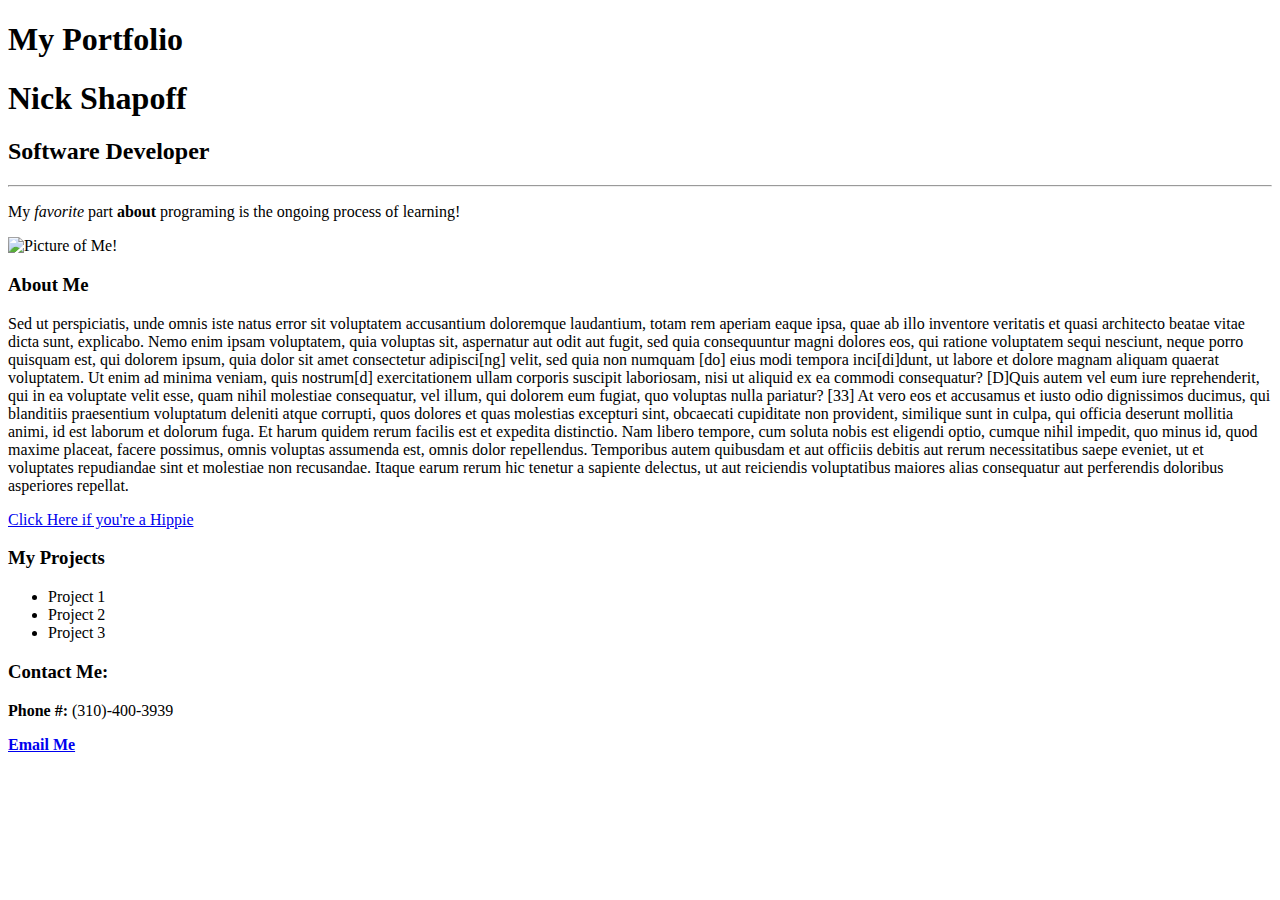
==== index.html @ 88211465 "changes" ====
<!DOCTYPE html>
<html>

<head>
    <meta charset="utf-8">
    <meta name="viewport" content="width=device-width">
    <title>My Portfolio</title>
</head>

<body>
    <H1>
        My Portfolio
    </H1>
    <!-- 
      Directions:
        1. Create a DIV element to contain the page content
        2. Inside your DIV, create an H1 tag that contains your name as the text
        3. Below your H1 tag, create an H2 tag that contains the content text "Software Developer"
        4. Below your H2 tag, create an HR tag which will make a horizontal line
        5. Create a paragraph tag and put a sentence of your choice in it. (Suggestion: "My favorite thing about programming is _______")
        6. Make the word "favorite" italicized
        7. Make an image tag with the src attribute linked to a picture of yourself or of a placeholder image. Make sure you make an alt attribute too!
        8. Create an H3 tag that says "About Me"
        9. Create a paragraph tag that contains the "lorem ipsum" text. You will need to do a search for this text - it is long!
        10. Create an H3 tag that says "My Projects"
        11. Create an unordered list with 3 list items that say "Project 1", "Project 2", and "Project 3"
        12. Add another H3 that contains "Contact Me" as text
        13. Create a paragraph that contains a fake phone number, e.g., "Phone: (202) 555-1234"
        14. Create a link tag (<a>) with a direction to mail to a fake email address. This is done by making a regular link, but in the href attribute, put mailto:fake@email.com (this opens up your email program with the TO field already filled out-try it!)

        BONUS: Try one of the following ideas if you finish early
          - Switch out your lorem ipsum for Hipster Ipsum (https://hipsum.co/)
          - In your contact me section, make the text "Phone:" and "Email:" bolded
     -->
     <div>
      <h1>Nick Shapoff</h1>
            <h2>Software Developer</h2>
            <hr>
            <p>My <i>favorite</i> part <b>about</b> programing is the ongoing process of learning! </p>
      
            <img id="border-type" alt = "Picture of Me!" src = "Assets/Images/IMG_3390 - Copy.jpg">
      
            <h3>About Me</h3>
            <p> Sed ut perspiciatis, unde omnis iste natus error sit voluptatem accusantium doloremque laudantium, totam rem aperiam eaque ipsa, quae ab illo inventore veritatis et quasi architecto beatae vitae dicta sunt, explicabo. Nemo enim ipsam voluptatem, quia voluptas sit, aspernatur aut odit aut fugit, sed quia consequuntur magni dolores eos, qui ratione voluptatem sequi nesciunt, neque porro quisquam est, qui dolorem ipsum, quia dolor sit amet consectetur adipisci[ng] velit, sed quia non numquam [do] eius modi tempora inci[di]dunt, ut labore et dolore magnam aliquam quaerat voluptatem. Ut enim ad minima veniam, quis nostrum[d] exercitationem ullam corporis suscipit laboriosam, nisi ut aliquid ex ea commodi consequatur? [D]Quis autem vel eum iure reprehenderit, qui in ea voluptate velit esse, quam nihil molestiae consequatur, vel illum, qui dolorem eum fugiat, quo voluptas nulla pariatur? [33] At vero eos et accusamus et iusto odio dignissimos ducimus, qui blanditiis praesentium voluptatum deleniti atque corrupti, quos dolores et quas molestias excepturi sint, obcaecati cupiditate non provident, similique sunt in culpa, qui officia deserunt mollitia animi, id est laborum et dolorum fuga. Et harum quidem rerum facilis est et expedita distinctio. Nam libero tempore, cum soluta nobis est eligendi optio, cumque nihil impedit, quo minus id, quod maxime placeat, facere possimus, omnis voluptas assumenda est, omnis dolor repellendus. Temporibus autem quibusdam et aut officiis debitis aut rerum necessitatibus saepe eveniet, ut et voluptates repudiandae sint et molestiae non recusandae. Itaque earum rerum hic tenetur a sapiente delectus, ut aut reiciendis voluptatibus maiores alias consequatur aut perferendis doloribus asperiores repellat.</p>
          <a 
            href = "https://hipsum.co/">Click Here if you're a Hippie
          </a>
      
            <h3>My Projects</h3>
            <ul>
              <li>Project 1</li>
              <li>Project 2</li>
              <li>Project 3</li>
            </ul>

            <h3><b>Contact Me:</b></h3>
            
            <p><b>Phone #: </b>(310)-400-3939</p>
      
            <a
              href = "mailto:fake@email.com"><b>Email Me</b> 
            </a>
            <div class="mouse">
              
            </div>
          </div>
</body>

</html>
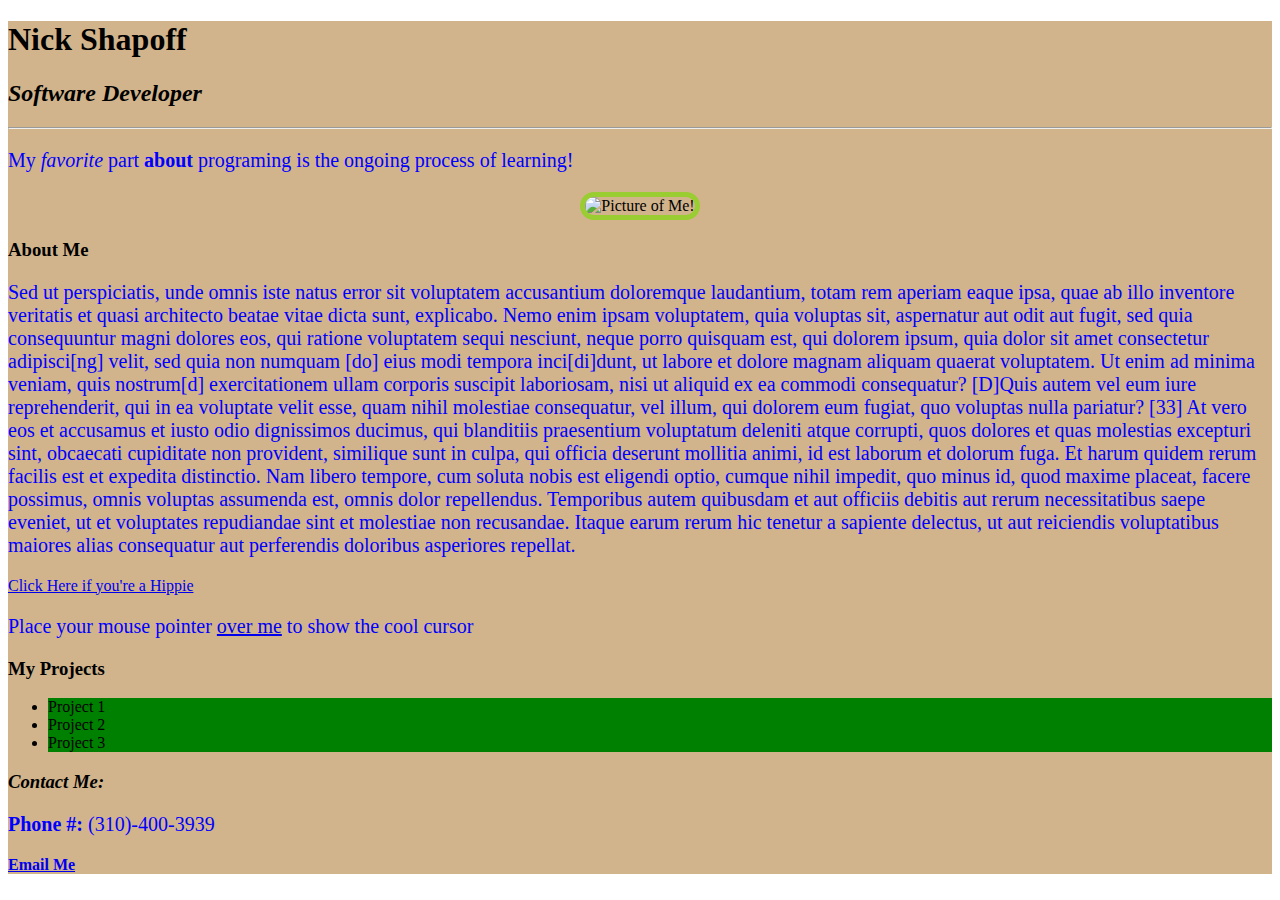
==== commit 81c44d48: "REAL-final-changes" ====
--- a/index.html
+++ b/index.html
@@ -4,66 +4,42 @@
 <head>
     <meta charset="utf-8">
     <meta name="viewport" content="width=device-width">
+    <link rel="stylesheet" href="./images/style.css">
     <title>My Portfolio</title>
+   
 </head>
 
 <body>
-    <H1>
-        My Portfolio
-    </H1>
-    <!-- 
-      Directions:
-        1. Create a DIV element to contain the page content
-        2. Inside your DIV, create an H1 tag that contains your name as the text
-        3. Below your H1 tag, create an H2 tag that contains the content text "Software Developer"
-        4. Below your H2 tag, create an HR tag which will make a horizontal line
-        5. Create a paragraph tag and put a sentence of your choice in it. (Suggestion: "My favorite thing about programming is _______")
-        6. Make the word "favorite" italicized
-        7. Make an image tag with the src attribute linked to a picture of yourself or of a placeholder image. Make sure you make an alt attribute too!
-        8. Create an H3 tag that says "About Me"
-        9. Create a paragraph tag that contains the "lorem ipsum" text. You will need to do a search for this text - it is long!
-        10. Create an H3 tag that says "My Projects"
-        11. Create an unordered list with 3 list items that say "Project 1", "Project 2", and "Project 3"
-        12. Add another H3 that contains "Contact Me" as text
-        13. Create a paragraph that contains a fake phone number, e.g., "Phone: (202) 555-1234"
-        14. Create a link tag (<a>) with a direction to mail to a fake email address. This is done by making a regular link, but in the href attribute, put mailto:fake@email.com (this opens up your email program with the TO field already filled out-try it!)
+     <div class="tan-bg">
 
-        BONUS: Try one of the following ideas if you finish early
-          - Switch out your lorem ipsum for Hipster Ipsum (https://hipsum.co/)
-          - In your contact me section, make the text "Phone:" and "Email:" bolded
-     -->
-     <div>
-      <h1>Nick Shapoff</h1>
-            <h2>Software Developer</h2>
-            <hr>
-            <p>My <i>favorite</i> part <b>about</b> programing is the ongoing process of learning! </p>
-      
-            <img id="border-type" alt = "Picture of Me!" src = "Assets/Images/IMG_3390 - Copy.jpg">
-      
-            <h3>About Me</h3>
-            <p> Sed ut perspiciatis, unde omnis iste natus error sit voluptatem accusantium doloremque laudantium, totam rem aperiam eaque ipsa, quae ab illo inventore veritatis et quasi architecto beatae vitae dicta sunt, explicabo. Nemo enim ipsam voluptatem, quia voluptas sit, aspernatur aut odit aut fugit, sed quia consequuntur magni dolores eos, qui ratione voluptatem sequi nesciunt, neque porro quisquam est, qui dolorem ipsum, quia dolor sit amet consectetur adipisci[ng] velit, sed quia non numquam [do] eius modi tempora inci[di]dunt, ut labore et dolore magnam aliquam quaerat voluptatem. Ut enim ad minima veniam, quis nostrum[d] exercitationem ullam corporis suscipit laboriosam, nisi ut aliquid ex ea commodi consequatur? [D]Quis autem vel eum iure reprehenderit, qui in ea voluptate velit esse, quam nihil molestiae consequatur, vel illum, qui dolorem eum fugiat, quo voluptas nulla pariatur? [33] At vero eos et accusamus et iusto odio dignissimos ducimus, qui blanditiis praesentium voluptatum deleniti atque corrupti, quos dolores et quas molestias excepturi sint, obcaecati cupiditate non provident, similique sunt in culpa, qui officia deserunt mollitia animi, id est laborum et dolorum fuga. Et harum quidem rerum facilis est et expedita distinctio. Nam libero tempore, cum soluta nobis est eligendi optio, cumque nihil impedit, quo minus id, quod maxime placeat, facere possimus, omnis voluptas assumenda est, omnis dolor repellendus. Temporibus autem quibusdam et aut officiis debitis aut rerum necessitatibus saepe eveniet, ut et voluptates repudiandae sint et molestiae non recusandae. Itaque earum rerum hic tenetur a sapiente delectus, ut aut reiciendis voluptatibus maiores alias consequatur aut perferendis doloribus asperiores repellat.</p>
-          <a 
-            href = "https://hipsum.co/">Click Here if you're a Hippie
-          </a>
-      
-            <h3>My Projects</h3>
-            <ul>
-              <li>Project 1</li>
-              <li>Project 2</li>
-              <li>Project 3</li>
-            </ul>
+        <h1>Nick Shapoff</h1>
+              <h2 class="fontchange">Software Developer</h2>
+              <hr>
+              <p>My <i>favorite</i> part <b>about</b> programing is the ongoing process of learning! </p>
+        
+              <center><img class="module", id= "border-type" alt = "Picture of Me!" src = "Images/IMG_3390 - Copy.jpg"></center>
 
-            <h3><b>Contact Me:</b></h3>
-            
-            <p><b>Phone #: </b>(310)-400-3939</p>
-      
-            <a
-              href = "mailto:fake@email.com"><b>Email Me</b> 
+              <h3>About Me</h3>
+              <p> Sed ut perspiciatis, unde omnis iste natus error sit voluptatem accusantium doloremque laudantium, totam rem aperiam eaque ipsa, quae ab illo inventore veritatis et quasi architecto beatae vitae dicta sunt, explicabo. Nemo enim ipsam voluptatem, quia voluptas sit, aspernatur aut odit aut fugit, sed quia consequuntur magni dolores eos, qui ratione voluptatem sequi nesciunt, neque porro quisquam est, qui dolorem ipsum, quia dolor sit amet consectetur adipisci[ng] velit, sed quia non numquam [do] eius modi tempora inci[di]dunt, ut labore et dolore magnam aliquam quaerat voluptatem. Ut enim ad minima veniam, quis nostrum[d] exercitationem ullam corporis suscipit laboriosam, nisi ut aliquid ex ea commodi consequatur? [D]Quis autem vel eum iure reprehenderit, qui in ea voluptate velit esse, quam nihil molestiae consequatur, vel illum, qui dolorem eum fugiat, quo voluptas nulla pariatur? [33] At vero eos et accusamus et iusto odio dignissimos ducimus, qui blanditiis praesentium voluptatum deleniti atque corrupti, quos dolores et quas molestias excepturi sint, obcaecati cupiditate non provident, similique sunt in culpa, qui officia deserunt mollitia animi, id est laborum et dolorum fuga. Et harum quidem rerum facilis est et expedita distinctio. Nam libero tempore, cum soluta nobis est eligendi optio, cumque nihil impedit, quo minus id, quod maxime placeat, facere possimus, omnis voluptas assumenda est, omnis dolor repellendus. Temporibus autem quibusdam et aut officiis debitis aut rerum necessitatibus saepe eveniet, ut et voluptates repudiandae sint et molestiae non recusandae. Itaque earum rerum hic tenetur a sapiente delectus, ut aut reiciendis voluptatibus maiores alias consequatur aut perferendis doloribus asperiores repellat.</p>
+            <a 
+              href = "https://hipsum.co/">Click Here if you're a Hippie
             </a>
-            <div class="mouse">
+        <p>Place your mouse pointer <a href="images/download.jpg">over me</a> to show the cool cursor</p>
+              <h3>My Projects</h3>
+              <ul>
+                <li class="green-bg">Project 1</li>
+                <li class="green-bg">Project 2</li>
+                <li class="green-bg">Project 3</li>
+              </ul>
+        
+              <h3 class="fontchange"><b>Contact Me:</b></h3>
               
+              <p><b>Phone #: </b>(310)-400-3939</p>
+        
+              <a
+                href = "mailto:fake@email.com"><b>Email Me</b> 
+              </a>
             </div>
-          </div>
 </body>
 
 </html>--- a/images/style.css
+++ b/images/style.css
@@ -0,0 +1,38 @@
+/* body {
+    background: red;
+}  */
+
+img {
+    width: 400px;
+    height: 400px;
+    text-align: center;
+}
+
+p {
+    font-size: 20px;
+    color: blue;
+}
+.fontchange {
+    font-style: oblique;
+}
+/* div {
+    background: tan;
+}
+*/
+
+.tan-bg {
+    background: tan;
+}
+
+.green-bg {
+    background: green;
+}
+
+#border-type {
+    border-radius:30px;
+    border: 5px solid yellowgreen;
+}
+
+.cursor {
+    cursor: pointer;
+}